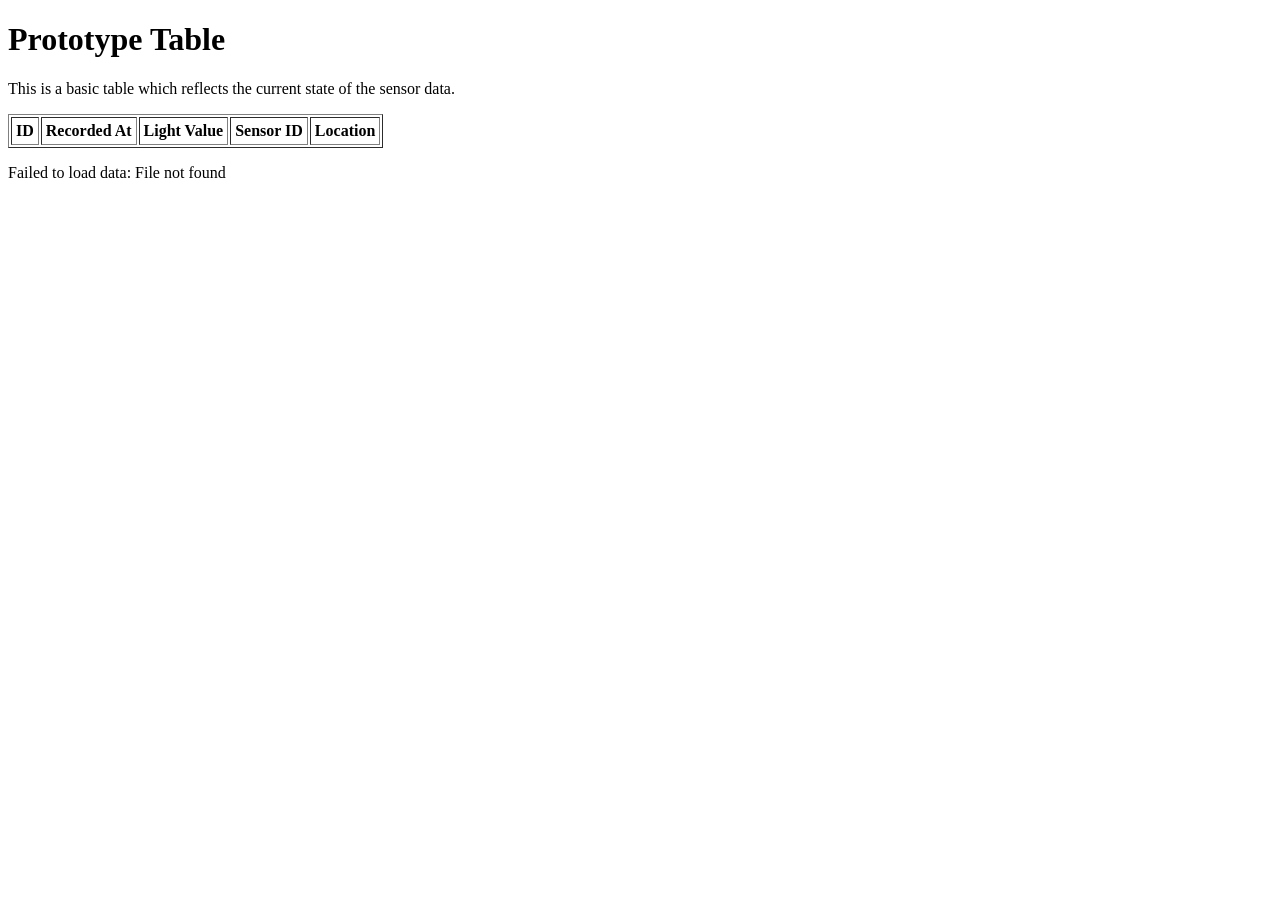
==== software/web/index.html @ 9491f578 "DB API Made a prototype table server.js now has simple API code which grabs light data from postgre " ====
<!DOCTYPE html>
<html lang="en">
<head>
    <meta charset="UTF-8">
    <meta name="viewport" content="width=device-width, initial-scale=1.0">
    <title>Mess Table</title>
</head>
<body>

    <h1>Prototype Table</h1>
    <p>This is a basic table which reflects the current state of the sensor data.</p>

    <table id="data-table" border="1" cellpadding="4">
        <thead><tr>
            <th>ID</th><th>Recorded At</th><th>Light Value</th><th>Sensor ID</th><th>Location</th>
        </tr></thead>
        <tbody></tbody>
    </table>
    <p id="status"></p>

    <script>
        async function loadData() {
            const tbody = document.querySelector('#data-table tbody');
            const status = document.getElementById('status');
            try {
                const res = await fetch('/api/light');
                if (!res.ok) throw new Error(res.statusText);
                const rows = await res.json();

                tbody.innerHTML = '';
                for (const row of rows) {
                    const tr = document.createElement('tr');
                    const cells = [
                        row.id,
                        new Date(row.recorded_at).toLocaleString(),
                        row.light_value,
                        row.sensor_id,
                        row.loc,
                    ];
                    for (const value of cells) {
                        const td = document.createElement('td');
                        td.textContent = value;
                        tr.appendChild(td);
                    }
                    tbody.appendChild(tr);
                }
                status.textContent = rows.length ? '' : 'No data yet.';
            } catch (err) {
                status.textContent = 'Failed to load data: ' + err.message;
            }
        }

        loadData();
        setInterval(loadData, 5000);
    </script>
</body>
</html>
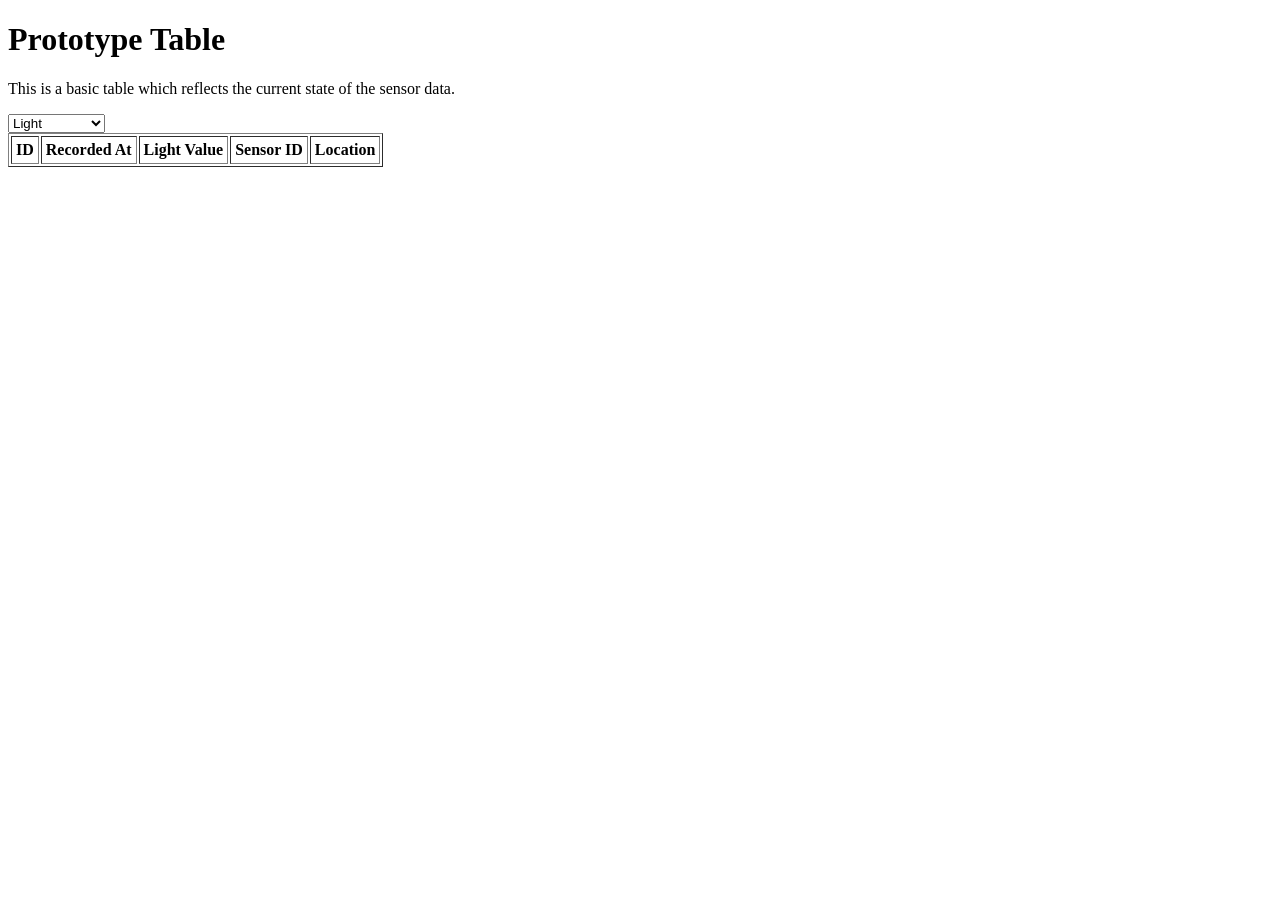
==== commit 11b00d13: "Create Table Usage index.html has the create Table script moved into Table.js. Added a dropdown for " ====
--- a/software/web/index.html
+++ b/software/web/index.html
@@ -10,48 +10,21 @@
     <h1>Prototype Table</h1>
     <p>This is a basic table which reflects the current state of the sensor data.</p>
 
+    <select id="value-type">
+        <option value="light">Light</option>
+        <option value="gas">Gas</option>
+        <option value="humid">Humidity</option>
+        <option value="temp">Temperature</option>
+    </select>
+    
     <table id="data-table" border="1" cellpadding="4">
         <thead><tr>
-            <th>ID</th><th>Recorded At</th><th>Light Value</th><th>Sensor ID</th><th>Location</th>
+            <th>ID</th><th>Recorded At</th><th id="value-header">Light Value</th><th>Sensor ID</th><th>Location</th>
         </tr></thead>
         <tbody></tbody>
     </table>
     <p id="status"></p>
 
-    <script>
-        async function loadData() {
-            const tbody = document.querySelector('#data-table tbody');
-            const status = document.getElementById('status');
-            try {
-                const res = await fetch('/api/light');
-                if (!res.ok) throw new Error(res.statusText);
-                const rows = await res.json();
-
-                tbody.innerHTML = '';
-                for (const row of rows) {
-                    const tr = document.createElement('tr');
-                    const cells = [
-                        row.id,
-                        new Date(row.recorded_at).toLocaleString(),
-                        row.light_value,
-                        row.sensor_id,
-                        row.loc,
-                    ];
-                    for (const value of cells) {
-                        const td = document.createElement('td');
-                        td.textContent = value;
-                        tr.appendChild(td);
-                    }
-                    tbody.appendChild(tr);
-                }
-                status.textContent = rows.length ? '' : 'No data yet.';
-            } catch (err) {
-                status.textContent = 'Failed to load data: ' + err.message;
-            }
-        }
-
-        loadData();
-        setInterval(loadData, 5000);
-    </script>
+    <script src="/table.js"></script>
 </body>
 </html>
